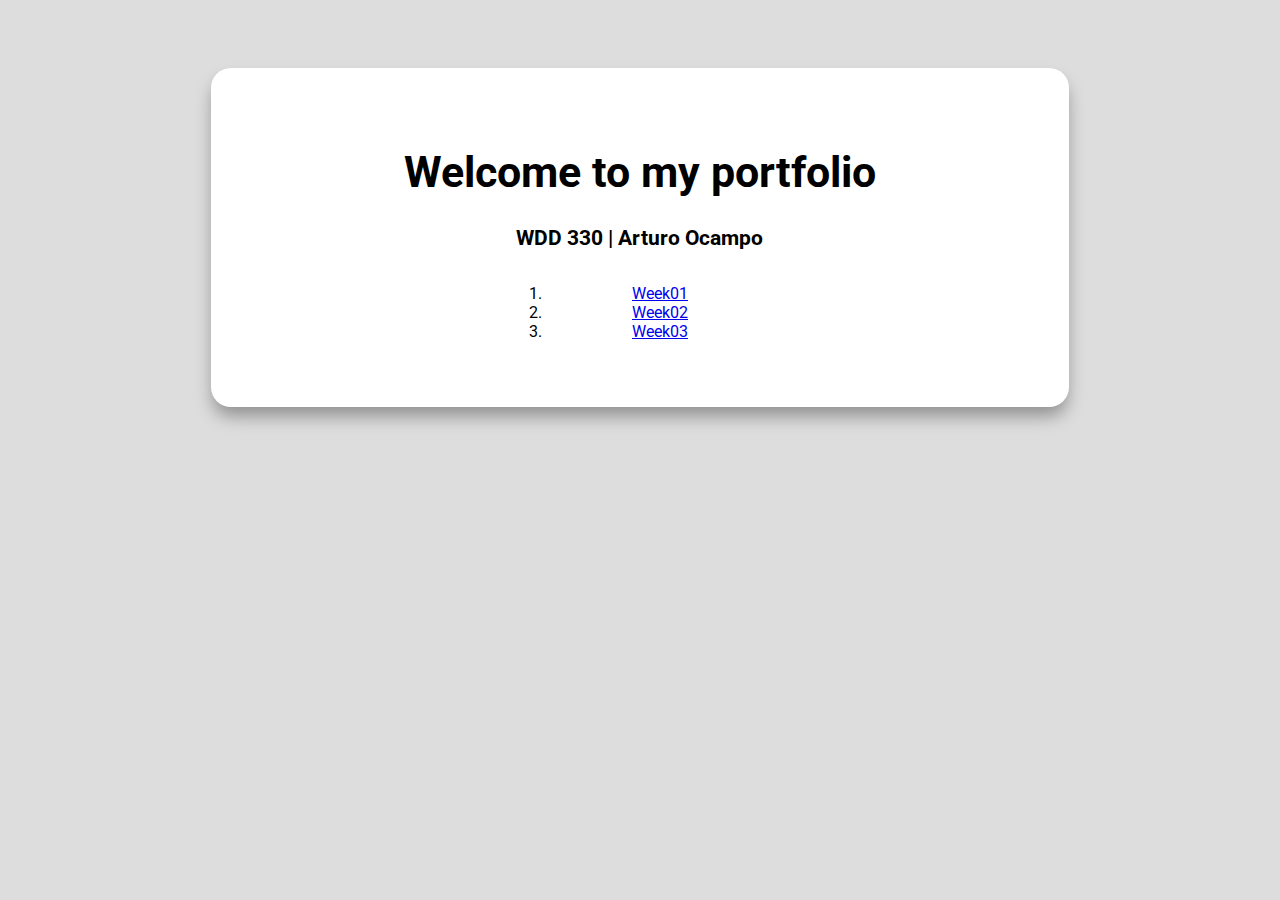
==== index.html @ 2ff4cf9f "week 03 - Submit notes" ====
<!DOCTYPE html>
<html lang="en">

<head>
    <meta charset="UTF-8">
    <meta name="viewport" content="width=device-width, initial-scale=1.0">
    <title>WDD 330 Portfolio | Arturo Ocampo</title>

    <link rel="stylesheet" href="css/styles.css">
</head>

<body>
    <section class="box">
        <h1>Welcome to my portfolio</h1>
        <h2>WDD 330 | Arturo Ocampo</h2>
        <div class="cont-list">
            <ol>
                <li><a href="week01.html">Week01</a></li>
                <li><a href="week02.html">Week02</a></li>
                <li><a href="week03.html">Week03</a></li>
            </ol>
        </div>
    </section>
</body>

</html>
---- css/styles.css ----
@import url('https://fonts.googleapis.com/css2?family=Roboto:wght@400;700&display=swap');
body {
    background-color: #dddddd;
    display: flex;
    justify-content: center;
    font-family: 'Roboto', sans-serif;
}

.box {
    width: 60%;
    height: auto;
    background-color: white;
    padding: 50px;
    text-align: center;
    margin-top: 60px;
    justify-content: center;
    /* Borders */
    border-radius: 20px 20px 20px 20px;
    -moz-border-radius: 20px 20px 20px 20px;
    -webkit-border-radius: 20px 20px 20px 20px;
    border: 0px solid #000000;
    /*Shadow*/
    -webkit-box-shadow: 0px 11px 17px -2px rgba(0, 0, 0, 0.35);
    -moz-box-shadow: 0px 11px 17px -2px rgba(0, 0, 0, 0.35);
    box-shadow: 0px 11px 17px -2px rgba(0, 0, 0, 0.35);
}

h1 {
    font-size: 32pt;
    font-weight: 700;
}

h2 {
    font-size: 16pt;
}

.cont-list {
    width: 100%;
    display: flex;
    justify-content: center;
}

.cont-list ol {
    width: 30%;
}

article {
    text-align: left;
}

.Bold {
    font-weight: 600;
}

.img-fluid {
    width: 100%;
}

.size-50 {
    width: 50%;
}
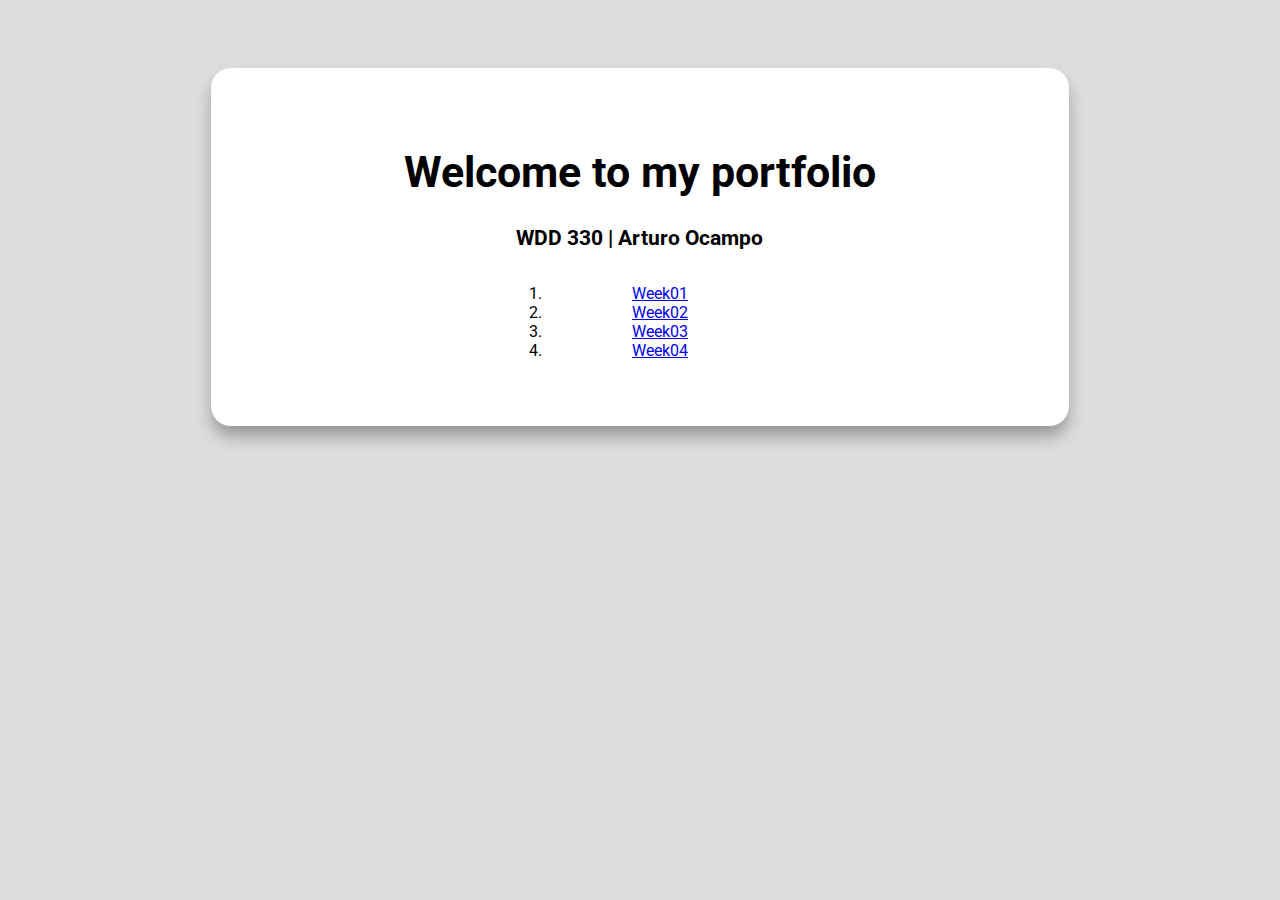
==== commit b3b04acb: "Week04" ====
--- a/index.html
+++ b/index.html
@@ -18,6 +18,7 @@
                 <li><a href="week01.html">Week01</a></li>
                 <li><a href="week02.html">Week02</a></li>
                 <li><a href="week03.html">Week03</a></li>
+                <li><a href="week04.html">Week04</a></li>
             </ol>
         </div>
     </section>
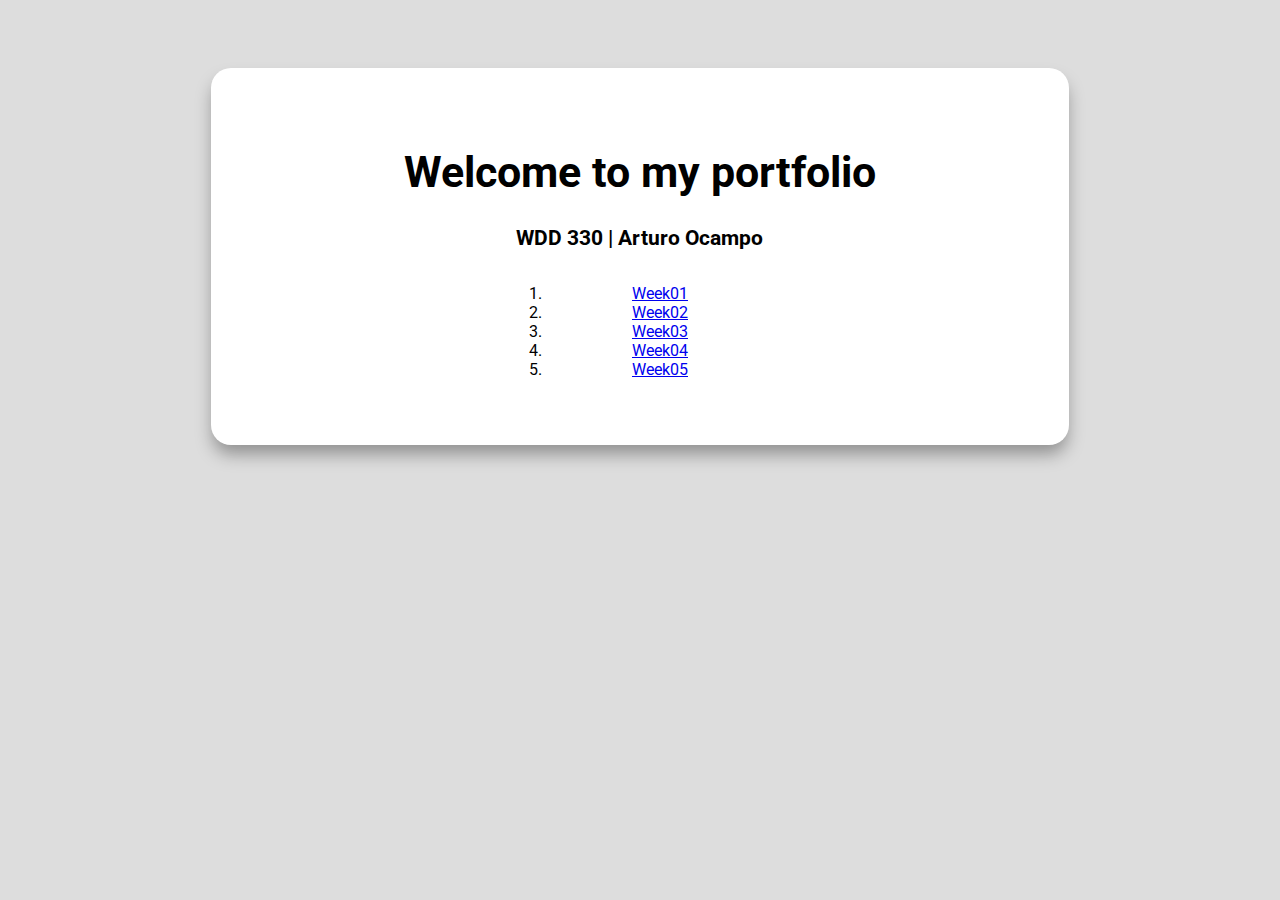
==== commit 42c0cae7: "Week05" ====
--- a/index.html
+++ b/index.html
@@ -19,6 +19,7 @@
                 <li><a href="week02.html">Week02</a></li>
                 <li><a href="week03.html">Week03</a></li>
                 <li><a href="week04.html">Week04</a></li>
+                <li><a href="week05.html">Week05</a></li>
             </ol>
         </div>
     </section>
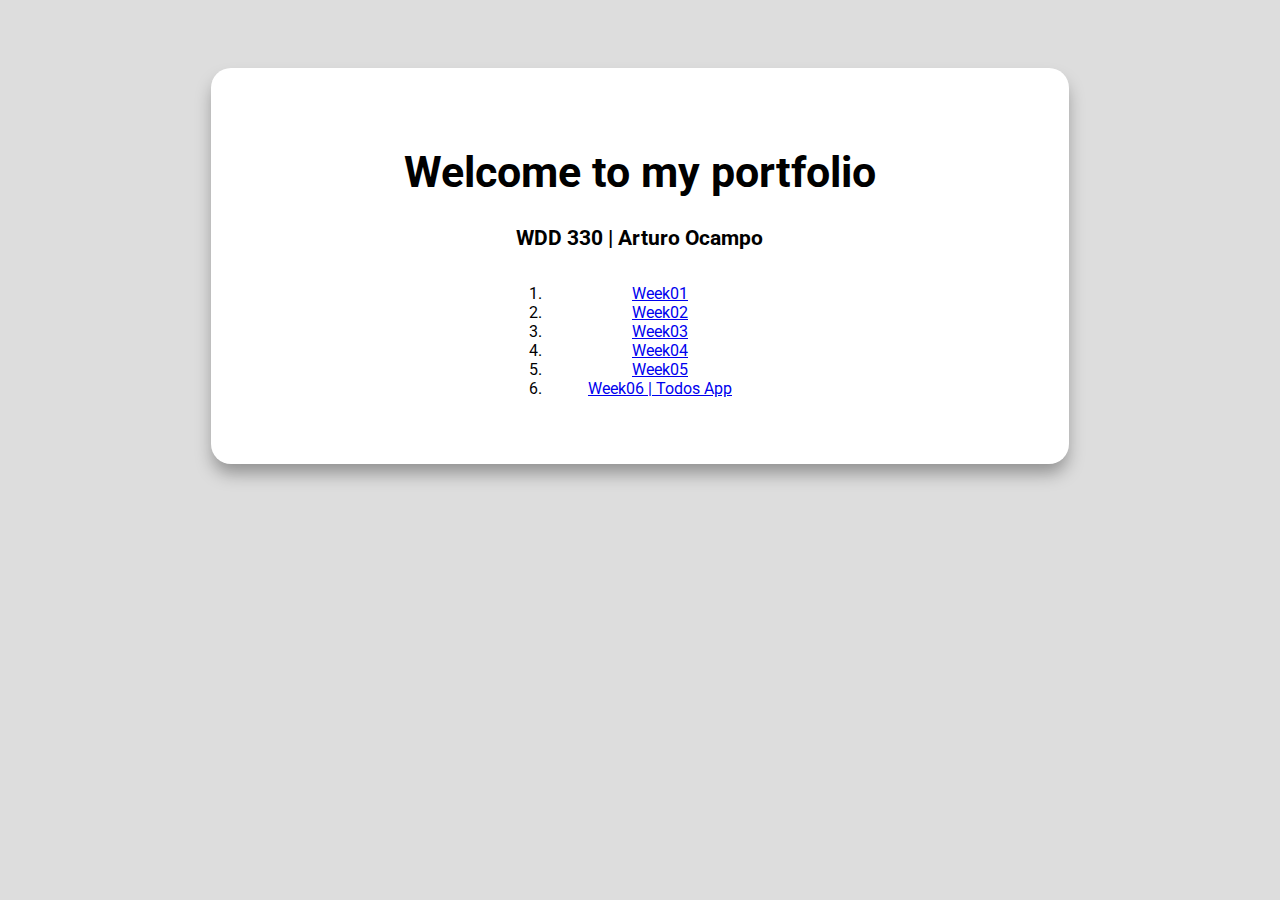
==== commit 5744b6f2: "week06" ====
--- a/index.html
+++ b/index.html
@@ -20,6 +20,7 @@
                 <li><a href="week03.html">Week03</a></li>
                 <li><a href="week04.html">Week04</a></li>
                 <li><a href="week05.html">Week05</a></li>
+                <li><a href="week06.html">Week06 | Todos App</a></li>
             </ol>
         </div>
     </section>
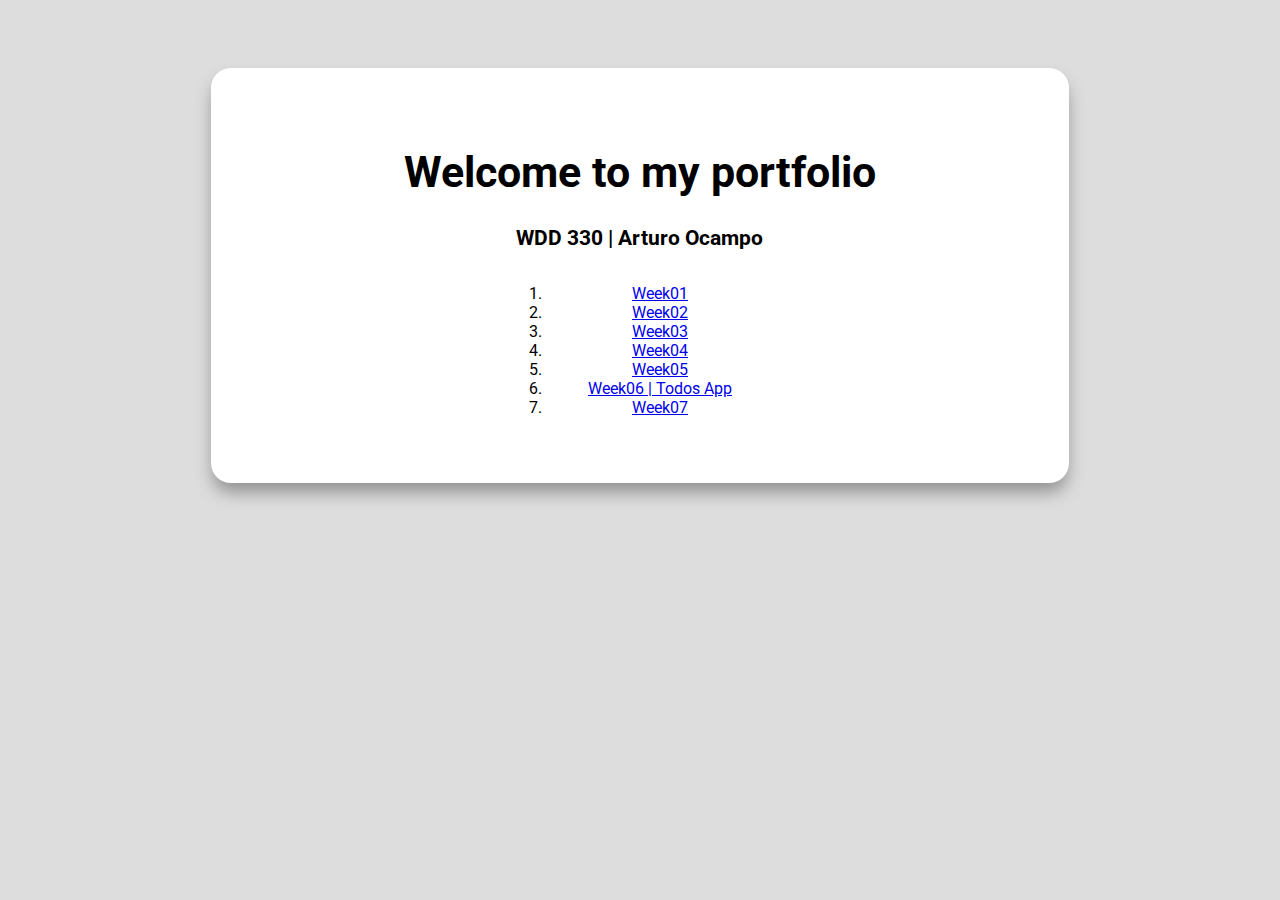
==== commit 9ced4167: "week07" ====
--- a/index.html
+++ b/index.html
@@ -21,6 +21,7 @@
                 <li><a href="week04.html">Week04</a></li>
                 <li><a href="week05.html">Week05</a></li>
                 <li><a href="week06.html">Week06 | Todos App</a></li>
+                <li><a href="week07.html">Week07</a></li>
             </ol>
         </div>
     </section>
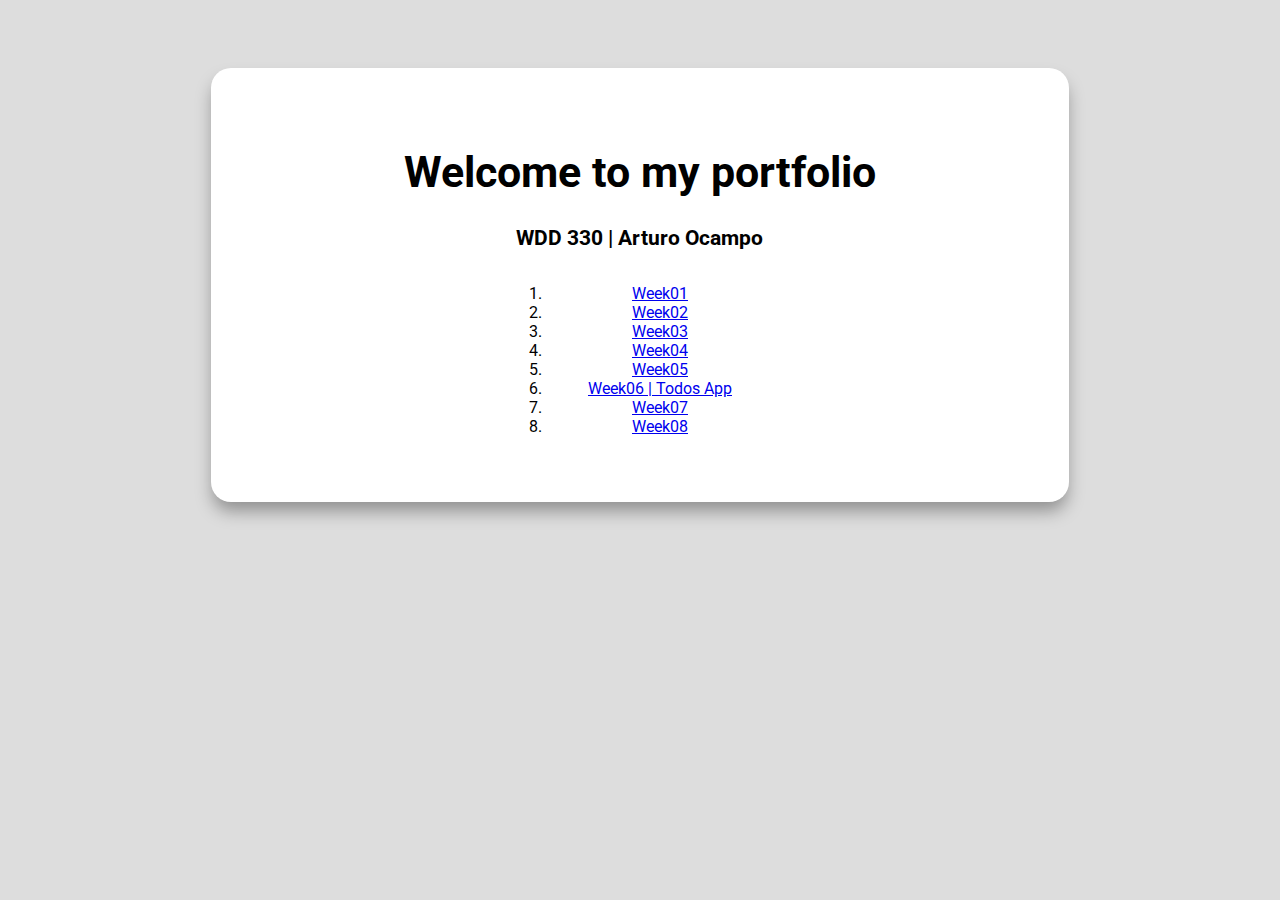
==== commit 7685afe6: "week08" ====
--- a/index.html
+++ b/index.html
@@ -22,6 +22,7 @@
                 <li><a href="week05.html">Week05</a></li>
                 <li><a href="week06.html">Week06 | Todos App</a></li>
                 <li><a href="week07.html">Week07</a></li>
+                <li><a href="week08.html">Week08</a></li>
             </ol>
         </div>
     </section>
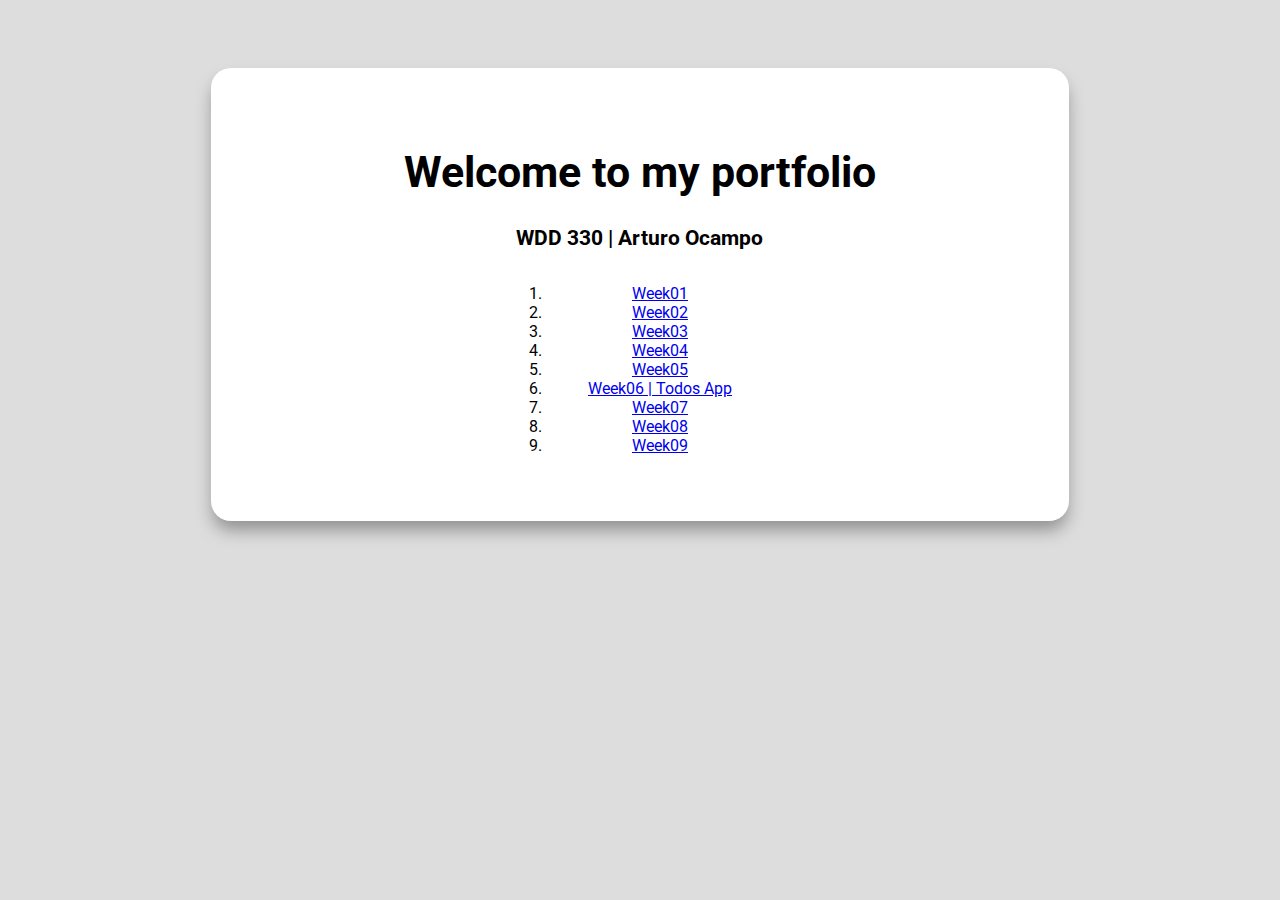
==== commit 19a1fcd9: "week09" ====
--- a/index.html
+++ b/index.html
@@ -23,6 +23,7 @@
                 <li><a href="week06.html">Week06 | Todos App</a></li>
                 <li><a href="week07.html">Week07</a></li>
                 <li><a href="week08.html">Week08</a></li>
+                <li><a href="week09.html">Week09</a></li>
             </ol>
         </div>
     </section>
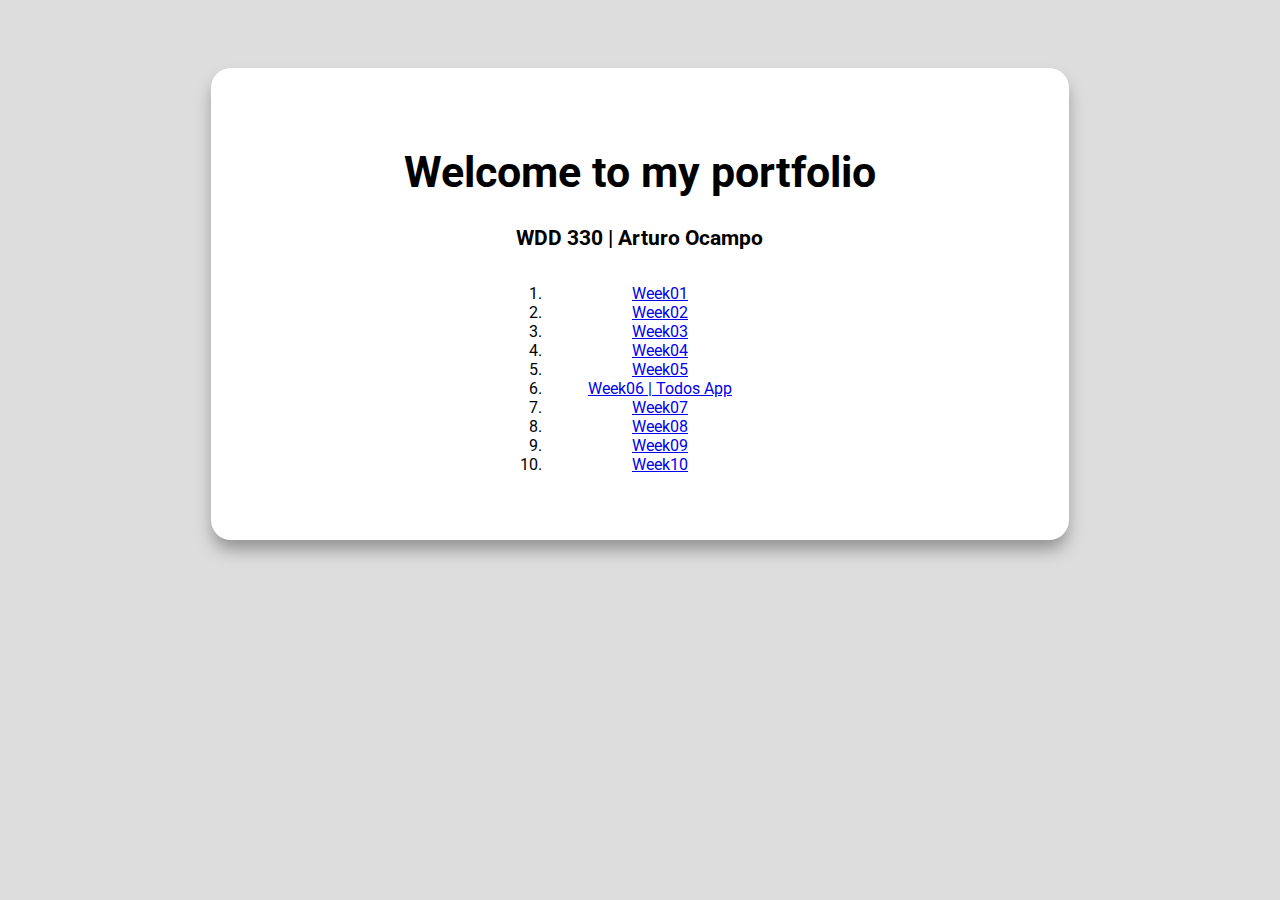
==== commit f08b1327: "week10" ====
--- a/index.html
+++ b/index.html
@@ -24,6 +24,7 @@
                 <li><a href="week07.html">Week07</a></li>
                 <li><a href="week08.html">Week08</a></li>
                 <li><a href="week09.html">Week09</a></li>
+                <li><a href="week10.html">Week10</a></li>
             </ol>
         </div>
     </section>
